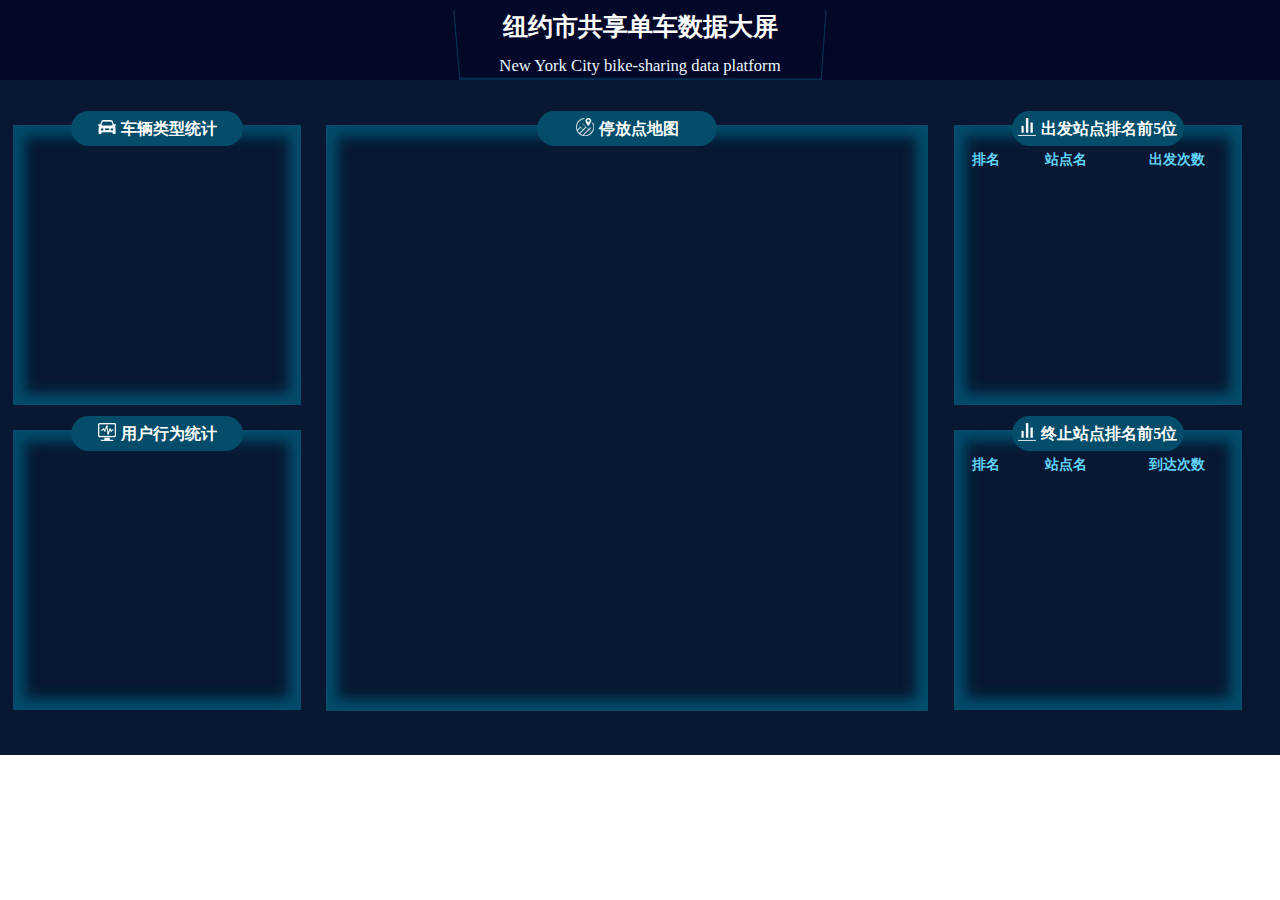
==== src/main/resources/static/index.html @ ea84131d "基于springboot、mybatis、mysql的纽约单车数据采集展示完结" ====
﻿<!DOCTYPE html>
<html lang="en">
	<head>
		<meta charset="UTF-8">
		<title>首页界面</title>
		<script type="text/javascript"
				src="https://api.map.baidu.com/api?v=1.0&type=webgl&ak=RLejNlF8CcIqDMTQOgFbIBS0jrC24ceL"></script>
		<script src="js/jquery-3.5.1.min.js"></script>
		<script src="js/echarts.min.js"></script>
		<link rel="stylesheet" href="css/page.css">
		<link rel="stylesheet" href="css/base.css">
		<style type="text/css">
            #container {
                height: 95%;
                margin: 25px;
            }
		</style>
	</head>
	<body>
		<!--顶部-->
		<header class="header left">
			<div class="header_center">
				<h2><strong>纽约市共享单车数据大屏</strong></h2>
				<p class="color_font"><small>New York City bike-sharing data platform</small></p>
			</div>
		</header>
		<!--内容部分-->
		<div class="con left">
			<!--统计分析图-->
			<div class="div_any">
				<div class="left div_any01">
					<!--车辆类型统计-->
					<div class="div_any_child">
						<div class="div_any_title"><img src="img/title_1.png">车辆类型统计</div>
						<p id="char1" class="p_chart"></p>
					</div>
					<!--用户行为统计-->
					<div class="div_any_child">
						<div class="div_any_title"><img src="img/title_2.png">用户行为统计</div>
						<p id="char2" class="p_chart"></p>
					</div>
				</div>
				<div class="div_any02 left ">
					<div class="div_any_child div_height">
						<div class="div_any_title any_title_width"><img src="img/title_3.png">停放点地图</div>
						<div id="container"></div>
					</div>
				</div>
				<div class="right div_any01">
					<div class="div_any_child">
						<div class="div_any_title"><img src="img/title_4.png">出发站点排名前5位</div>
						<div class="table_p">
							<table>
								<thead>
								<tr>
									<th>排名</th>
									<th>站点名</th>
									<th>出发次数</th>
								</tr>
								</thead>
								<tbody id = "body1">

								</tbody>
							</table>
						</div>
					</div>
					<div class="div_any_child">
						<div class="div_any_title"><img src="img/title_4.png">终止站点排名前5位</div>
						<div class="table_p">
							<table>
								<thead>
								<tr>
									<th>排名</th>
									<th>站点名</th>
									<th>到达次数</th>
								</tr>
								</thead>
								<tbody id = "body2">
								</tbody>
							</table>
						</div>
					</div>
				</div>
			</div>
		</div>
		<!--地图控件-->
		<script type="text/javascript">
            // 创建地图实例
            var map = new BMapGL.Map("container");
            // 创建点坐标
            var point = new BMapGL.Point(-73.985693, 40.748445);
            // 初始化地图，设置中心点坐标和地图级别
            map.centerAndZoom(point, 15);
            map.enableScrollWheelZoom(true);     //开启鼠标滚轮缩放
            var zoomCtrl = new BMapGL.ZoomControl();  // 添加缩放控件
            map.addControl(zoomCtrl);
            // 标记当前是否正在使用大图标
            var isBigIconFlag = true;

            var dragStartCenter = null;
            var dragEndCenter = null;

            // 覆盖物拖拽开始事件
            map.addEventListener('dragstart', function () {
                dragStartCenter = map.getCenter(); // 获取地图中心点
            });
            // 覆盖物拖拽事件
            map.addEventListener('dragend', function () {
                dragEndCenter = map.getCenter(); // 获取地图中心点

                // 采集用户点击站点的行为数据
                const param = {
                    "optType": 2,              // 操作类型
                    "dragStartLat": dragStartCenter.lat,
                    "dragStartLon": dragStartCenter.lng,
                    "dragEndLat": dragEndCenter.lat,
                    "dragEndLon": dragEndCenter.lng
                };

                const url = "opt/save";
                // 使用jquery向服务器发送用户点击行为的数据
                // 参数分别是：请求路径，要发送的参数，服务器返回结果的回调函数
                $.post(url, param, function (result) {
                    char2();
                    console.log(result);
                });
            });


            // 添加开始缩放监听
            map.addEventListener("zoomstart", function () {
                map.zoomStartLevel = map.getZoom()
            })
            // 为地图添加缩放终止事件监听
            map.addEventListener("zoomend", function () {
                // 获取当前的缩放级别
                var zoomLevel = map.getZoom();

                map.zoomEndLevel = map.getZoom()
                if (zoomLevel >= 15 && isBigIconFlag == false) {
                    // alert("切换到大图标");
                    // 切换的操作
                    smallToBigBikeIcon();
                    isBigIconFlag = true; //标记当前在使用大图标
                }
                if (zoomLevel < 15 && isBigIconFlag) {
                    // alert("切换到小图标");
                    // 切换的操作
                    bigBikeIconToSmall();
                    isBigIconFlag = false; //标记当前在使用小图标
                }

                // 采集用户点击站点的行为数据
                const param = {
                    "optType": 1,              // 操作类型
                    "zoomStartLevel": map.zoomStartLevel,
                    "zoomEndLevel": map.zoomEndLevel
                };
                const url = "opt/save";
                // 使用jquery向服务器发送用户点击行为的数据
                // 参数分别是：请求路径，要发送的参数，服务器返回结果的回调函数
                $.post(url, param, function (result) {
                    console.log(result);
                    char2();
                });
            })

            // 保存站点id和对应bikeLevel的Map集合
            var bikeLevelMap = new Map();
            // 保存站点id和电车数量的Map集合
            var eBikeMap = new Map();
            // 保存所有Marker对象的数组
            var markerArray = [];
            // 保存站点id和信息窗数据的Map集合
            var infoWindowMap = new Map();

            var bikeBigIconSize = new BMapGL.Size(40, 50);
            var bikeBigIconAnchor = new BMapGL.Size(20, 50);
            var bikeBigIconOpts = {anchor: bikeBigIconAnchor};
            var bikeBigIconArr = [
                new BMapGL.Icon("img/bi_0.png", bikeBigIconSize, bikeBigIconOpts),
                new BMapGL.Icon("img/bi_1.png", bikeBigIconSize, bikeBigIconOpts),
                new BMapGL.Icon("img/bi_2.png", bikeBigIconSize, bikeBigIconOpts),
                new BMapGL.Icon("img/bi_3.png", bikeBigIconSize, bikeBigIconOpts),
                new BMapGL.Icon("img/bi_4.png", bikeBigIconSize, bikeBigIconOpts),
                new BMapGL.Icon("img/bi_5.png", bikeBigIconSize, bikeBigIconOpts)
            ];

            var ebikeBigIconSize = new BMapGL.Size(50, 48);
            var ebikeBigIconAnchor = new BMapGL.Size(25, 48);
            var ebikeBigIconOpts = {anchor: ebikeBigIconAnchor};
            var ebikeBigIconArr = [
                new BMapGL.Icon("img/bi_1_e.png", ebikeBigIconSize, ebikeBigIconOpts),
                new BMapGL.Icon("img/bi_2_e.png", ebikeBigIconSize, ebikeBigIconOpts),
                new BMapGL.Icon("img/bi_3_e.png", ebikeBigIconSize, ebikeBigIconOpts),
                new BMapGL.Icon("img/bi_4_e.png", ebikeBigIconSize, ebikeBigIconOpts)
            ];

            var smallIconSize = new BMapGL.Size(15, 15);
            var smallIconAnchor = new BMapGL.Size(7, 15);
            var smallIconOpts = {anchor: smallIconAnchor};
            var smallIconArr = [
                new BMapGL.Icon("img/si_0.png", smallIconSize, smallIconOpts),
                new BMapGL.Icon("img/si_1.png", smallIconSize, smallIconOpts),
                new BMapGL.Icon("img/si_2.png", smallIconSize, smallIconOpts),
                new BMapGL.Icon("img/si_3.png", smallIconSize, smallIconOpts),
                new BMapGL.Icon("img/si_4.png", smallIconSize, smallIconOpts),
                new BMapGL.Icon("img/si_5.png", smallIconSize, smallIconOpts)
            ];

            var infoUrl = "http://120.48.13.23/cashserver/realtime/infoData";
            var statusUrl = "http://120.48.13.23/cashserver/realtime/statusData"

            $.get(statusUrl, function (statusResult) {
                console.log(statusResult)
                //浏览器控制台输出每个站点的station_id,nba,nda和计算的level
                var stationArr = statusResult.data.stations;
                for (var index in stationArr) {
                    var station = stationArr[index];
                    var id = station.station_id;
                    var nba = station.num_bikes_available;
                    var nda = station.num_docks_available;
                    var nea = station.num_ebikes_available;
                    var bikeLevel = getBikeLevel(nba, nea, nda);

                    // console.log(id+","+nba+","+nda+","+bikeLevel)
                    // 将id和bikeLevel添加到Map集合中
                    bikeLevelMap.set(id, bikeLevel);
                    eBikeMap.set(id, nea);
                    // 创建自定义对象，封装信息窗所需的状态数据
                    var iwData = {
                        nba: nba,
                        nea: nea,
                        nda: nda
                    }
                    // 将id和iwData添加到Map集合中
                    infoWindowMap.set(id, iwData);
                }
                // 请求站点信息数据
                $.get(infoUrl, function (result) {
                    // JSON解析 -> 从JSON数据中获取所需的数据
                    console.log(result)
                    var stationArray = result.data.stations;
                    for (var index in stationArray) {
                        // 获取一个站点的信息
                        var station = stationArray[index];
                        var lat = station.lat;
                        var lon = station.lon;
                        var id = station.station_id;
                        var name = station.name;
                        var shortName = station.short_name;
                        // 基于站点id查询站点信息窗数据对象
                        var iwData = infoWindowMap.get(id);
                        // 向站点信息窗数据对象上绑定新的属性
                        iwData.name = name;
                        iwData.shortName = shortName;
                        // 创建站点的Marker
                        addMarker(lon, lat, id);
                    }
                });
            })

            function addMarker(lon, lat, id) {
                // 基于站点id查询站点bikeLevel
                var bikeLevel = bikeLevelMap.get(id);
                var nea = eBikeMap.get(id);
                var myIcon;
                if (nea != 0) {
                    myIcon = ebikeBigIconArr[bikeLevel - 1];
                } else {
                    myIcon = bikeBigIconArr[bikeLevel];
                }

                var point = new BMapGL.Point(lon, lat);
                var marker = new BMapGL.Marker(point, {icon: myIcon});
                // 将站点的id动态绑定到marker对象上
                marker.sid = id;
                // 为marker添加点击事件
                marker.addEventListener("click", function () {
                    var iwData = infoWindowMap.get(this.sid);
                    var infoWindow = getInfoWindow(iwData.name, iwData.nba - iwData.nea, iwData.nda, iwData.shortName);
                    this.openInfoWindow(infoWindow);

                    // 采集用户点击站点的行为数据
                    const param = {
                        "optType": 0,            // 操作类型
                        "stationId": this.sid,   // 站点id
                        "stationName": iwData.name   // 站点名称
                    };

                    const url = "opt/save";
                    // 使用jquery向服务器发送用户点击行为的数据
                    // 参数分别是：请求路径，要发送的参数，服务器返回结果的回调函数
                    $.post(url, param, function (result) {
                        console.log(result);
                        char2();
                    });
                })

                // 将marker对象添加到数组中
                markerArray.push(marker);
                map.addOverlay(marker);
            }

            function getBikeLevel(nba, nea, nda) {
                if (nba == 0 && nda == 0) {
                    return 5;
                }
                if (nba == 0) {
                    return 0;
                }
                var index = nba / (nba + nda)
                if (index < 0.15) {
                    return 1;
                }
                if (index < 0.5) {
                    return 2;
                }
                if (index < 1) {
                    return 3;
                }
                return 4;
            }

            function bigBikeIconToSmall() {
                // 遍历所有的Marker
                for (var index in markerArray) {
                    var marker = markerArray[index];
                    var bikeLevel = bikeLevelMap.get(marker.sid)
                    marker.setIcon(smallIconArr[bikeLevel])
                }
            }

            function smallToBigBikeIcon() {
                for (var index in markerArray) {
                    var marker = markerArray[index];
                    var bikeLevel = bikeLevelMap.get(marker.sid)
                    marker.setIcon(smallIconArr[bikeLevel])
                    var nea = eBikeMap.get(marker.sid);
                    var myIcon;
                    if (nea != 0) {
                        myIcon = ebikeBigIconArr[bikeLevel - 1];
                    } else {
                        myIcon = bikeBigIconArr[bikeLevel];
                    }
                    marker.setIcon(myIcon)
                }
            }

            function getInfoWindow(stationName, nba, nda, shortName) {
                var sContent = `<div class='mapbox-content'>
    <div class='mapbox-content-top'>
        <span class='window_lastUpdate'> 0 ms ago </span>
        <span class='window_info_button'></span>
    </div>
    <div class='mapbox-content-header'>
        <h1 class='mapbox-content-header-stationName'>
            [info_stationName]
        </h1>
    </div>
    <div class='mapbox-content-detail'>
        <div class='mapbox-content-detail-bikes-available'>
            <span class='mapbox-content-detail-bikes-available-val'>
                [nba]
            </span>
            <span class='mapbox-content-detail-bikes-available-lbl'>Bikes</span>
        </div>
        <div class='mapbox-content-detail-docks-available'>
            <span class='mapbox-content-detail-docks-available-val'>
                [nda]
            </span>
            <span class='mapbox-content-detail-docks-available-lbl'>Docks</span>
        </div>
    </div>
    <div class='mapbox-content-footer'>
        <span class='mapbox-content-footer-shortName'>
            Bike station: [info_shortName]
        </span>
    </div>
</div>`;
                // 使用站点实际数据替换模板中的内容
                sContent = sContent.replace("[info_stationName]", stationName)
                    .replace("[nba]", nba)
                    .replace("[nda]", nda)
                    .replace("[info_shortName]", shortName)

                var infoWindow = new BMapGL.InfoWindow(sContent);
                return infoWindow;
            }
		</script>
		<!--数据可视化-->
		<script type="text/javascript" src="js/index.js"></script>
	</body>
</html>
---- src/main/resources/static/css/page.css ----
.mapbox-content {
	width: 233px;
	height: 100%;
	text-align: center;
	padding:9px 0px;
	background-color: #fff;
}

.mapbox-content-top {
	height: 24px;
	padding: 0px 9px;
	text-align: left;
}

.window_lastUpdate {
	font-style: normal;
	font-weight: normal;
	font-family: Helvetica, Arial, sans-serif;
	font-size: 12px;
	color: #9f9f9f;
	display: inline;
}

.window_info_button {
	float: right;
	width: 24px;
	height: 24px;
	background-image: url("../img/info_1.png");
	background-size: 100% 100%;
}

.mapbox-content-header{
	margin:10px auto;
	text-align: center;
}

.mapbox-content-header-stationName{
	font-style: normal;
    font-weight: normal;
    font-family: Helvetica, Arial, sans-serif;
    font-size: 1.05rem;
    color: #2e2e2e;
    word-break: break-word;
}

.mapbox-content-detail{
	height:54px;
	padding:10px 9px 0px 9px;
}

.mapbox-content-detail-bikes-available{
	width:33%;
	display:inline-block;
}

.mapbox-content-detail-docks-available{
	width:33%;
	border-left: 1px solid #f2f2f2;
	display:inline-block;
}

.mapbox-content-detail-bikes-available-val,.mapbox-content-detail-docks-available-val{
	padding-buttom:4px;
	font-size: 1.875rem;
	display: block;
    width: 100%;
}

.mapbox-content-detail-bikes-available-lbl.mapbox-content-detail-docks-available-lbl{
	font-size: 0.7875rem;
	display: block;
    width: 100%;
}

.mapbox-content-footer{
	padding:9px 0px;
	width: 100%;
    min-width: 153px;
    max-width: 193px;
    margin:auto;
}

.mapbox-content-footer-shortName{
	margin-bottom: 4px;
	margin-top: 0px;
	font-style: normal;
    font-weight: normal;
    font-family: Helvetica, Arial, sans-serif;
    font-size: 12px;
    color: #9f9f9f;
    word-break: break-word;
    display: block;
}
---- src/main/resources/static/css/base.css ----
*{
    margin: 0;
    padding: 0;
    list-style: none;
    text-decoration: none;
}
/* CSS Document */
::-webkit-scrollbar-track{border-radius: 10px;-webkit-box-shadow: inset 0 0 6px rgba(0,0,0,0);}/*滚动条的滑轨背景颜色*/
::-webkit-scrollbar-thumb{background-color: rgba(0,0,0,0.05);border-radius: 10px;-webkit-box-shadow: inset 1px 1px 0 rgba(75, 75, 75, 0.58);}/*滑块颜色*/
::-webkit-scrollbar-thumb{background-color: rgba(0,0,0,0.2);border-radius: 10px;-webkit-box-shadow: inset 1px 1px 0 rgba(48, 48, 48, 0.92);}
::-webkit-scrollbar{width: 16px;height: 16px;}/* 滑块整体设置*/
::-webkit-scrollbar-track,
::-webkit-scrollbar-thumb{border-radius: 999px;border: 5px solid transparent;}
::-webkit-scrollbar-track{box-shadow: 1px 1px 5px rgba(0,0,0,.2) inset;}
::-webkit-scrollbar-thumb{min-height: 20px;background-clip: content-box;box-shadow: 0 0 0 5px rgba(0,0,0,.2) inset;}
::-webkit-scrollbar-corner{background: transparent;}/* 横向滚动条和纵向滚动条相交处尖角的颜色 */

body{
    font-size: 100%;
}
a:hover{
    text-decoration: none;
}
.left{
    float: left;
}
.right{
    float: left;
}
.clear{
    clear: both;
}

.text_right{
    text-align: right;
}
.header{
    width: 100%;
    height: 80px;
    background-color: #030829;

}
.header_center{
    width: 30%;
    margin: 0px auto;
    color: #FFFFff;
    text-align: center;
    height: 80px;
    background-image: url("../img/logoBg.png");
    background-size: 100% 100%;
    font-family: "微软雅黑"!important;


}
.header_center h2{
   margin-top: 10px !important;
    margin-bottom: 10px; !important;
    font-size: 25px !important;

}
.color_font{
    color: #e8f7fe !important;
    font-size: 20px !important;
}
.header_logo{
    margin-left: 1%;
    margin-top: 12px;

}
.header_logo img{
    height: 56px;
}
.nav{

    width: 35%;
}
.nav>ul{

}
.nav>ul>li{
    display: inline-block;
    width: 120px;
    text-align: center;
    height: 50px;
    position: relative;
    line-height: 50px;
    margin-top: 15px;
    box-sizing: border-box;
    /*box-shadow: -5px 0px 5px #034c6a inset, !*å·¦è¾¹é˜´å½±*!*/
    /*0px -5px 15px #034c6a inset, !*ä¸Šè¾¹é˜´å½±*!*/
    /*5px 0px 15px #034c6a inset, !*å³è¾¹é˜´å½±*!*/
    /*0px 5px 15px #034c6a inset;*/


    border-radius: 5px;

}
.nav>ul>li:hover{
    box-shadow: -10px 0px 15px #034c6a inset, /*å·¦è¾¹é˜´å½±*/
    0px -10px 15px #034c6a inset, /*ä¸Šè¾¹é˜´å½±*/
    10px 0px 15px #034c6a inset, /*å³è¾¹é˜´å½±*/
    0px 10px 15px #034c6a inset;

    box-sizing: border-box;
}
.nav>ul>li i{
    width: 16px;
    height: 16px;
    display: inline-block;
    position: relative;
    top:3px;
    margin-right: 5px;
}
.nav>ul>li>a{
    color: #ffffff;
    /*display: inline-block;*/
    /*padding: 0 15px 0 5px;*/
    font-size: 14px;
}
/*.nav>ul>li:hover .li_ul{*/
    /*display: block;*/
/*}*/

.li_ul{
    position: absolute;
    background-color: #030829;
    width: 100%;
    /*border-top:4px solid #4b8df8;*/
    display: none;
    z-index: 999;

}
.li_ul li{
    line-height: 40px !important;
}
.li_ul li:hover{
    background-color: #4b8df8;
}
.li_ul li a{
    color: #ffffff;
    font-size: 13px;
}

.nav_1{
     background-image: url("../img/nav_1.png");
 }
.nav_2{
    background-image: url("../img/nav_2.png");
}
.nav_3{
    background-image: url("../img/nav_3.png");
}
.nav_4{
    background-image: url("../img/nav_4.png");
}
.nav_5{
    background-image: url("../img/nav_5.png");
}
.nav_6{
    background-image: url("../img/nav_6.png");
}
.nav_7{
    background-image: url("../img/nav_7.png");
}
.nav_8{
    background-image: url("../img/nav_9.png");
}
.nav_active{
    border-bottom: 4px solid #4b8df8;
    box-shadow: -10px 0px 15px #034c6a inset, /*å·¦è¾¹é˜´å½±*/
    0px -10px 15px #034c6a inset, /*ä¸Šè¾¹é˜´å½±*/
    10px 0px 15px #034c6a inset, /*å³è¾¹é˜´å½±*/
    0px 10px 15px #034c6a inset;

    box-sizing: border-box;
}
.con{
    width: 100%;
    background-color: #081832;
    padding-top: 20px;
    padding-bottom: 20px;
}
.con1{
    width: 100%;
    background-color: #081832cc;
    /*padding-bottom: 4px;*/
    box-sizing: border-box;
    overflow: auto;

;
}
.find_expend{
    display: none;
}
.con1::before{
    content: "";
    display: block;
    clear: both;
    visibility: hidden;
    height: 0;
}
.select_time{
    width: 140px;
    height: 36px;

    margin-bottom: 25px;
    margin-left: 1%;
   padding-left: 20px;
 ;

}
.select_time img{
    height: 18px;
    margin-top: 9px;
}
.select_time input{
    border: none;
    background-color: transparent;
    width: 80px;
    height: 20px;
   top:-5px;
    margin-left: 10px;
    position: relative;
    text-indent: 1em;
    outline: none;
}
.con_div{
    height: 110px;
    width: 98%;
    margin-left: 1%;
    margin-bottom: 25px;
}
.con_div_text{
    height: 100%;
    background-color: #034c6a;
    width: 32%;
    margin-right: 1.3%;
}
.con_div_text01{
    width: 50%;
    height: 100%;
}
.text01_img{
    width: 40px;
    height: 40px;
    margin-left: 5%;
  margin-top: 35px;
}
.text01_div{
    margin-top: 15px;
    margin-left: 5%;
    text-align: center;

}
.text01_div p{
    line-height: 35px;
}
.text01_div p:nth-child(1){
    font-size: 13px;
    color: #ffffff;
}
.text01_div p:nth-child(2){
    font-size: 28px;
    color: #ffff43;
    font-weight: 600;

}
.red{
    color: red !important;
}
.sky{
    color: #25f3e6 !important;
}
.org{
    color: #ff4e4e !important;
}
.div_any{
    width: 98%;
    margin-left: 1%;
    margin-bottom: 25px;
    height: 610px;
}
.div_any01{
    width: 23%;
    margin-right: 2%;
}
.div_any02{
    width: 48%;
    margin-right: 2%;
}
.div_any03{
    width: 98%;
   margin: 15px auto;

}
.div_any_child{
    width: 100%;
    height: 280px;
    box-shadow: -10px 0px 15px #034c6a inset, /*å·¦è¾¹é˜´å½±*/
    0px -10px 15px #034c6a inset, /*ä¸Šè¾¹é˜´å½±*/
    10px 0px 15px #034c6a inset, /*å³è¾¹é˜´å½±*/
    0px 10px 15px #034c6a inset;
    border: 1px solid #034c6a;
    box-sizing: border-box;
    position: relative;
    margin-top: 25px;
}
.div_any_child01{
    width: 48%;

    box-shadow: -10px 0px 15px #034c6a inset, /*å·¦è¾¹é˜´å½±*/
    0px -10px 15px #034c6a inset, /*ä¸Šè¾¹é˜´å½±*/
    10px 0px 15px #034c6a inset, /*å³è¾¹é˜´å½±*/
    0px 10px 15px #034c6a inset;
    border: 1px solid #034c6a;
    box-sizing: border-box;
    position: relative;
    margin-right: 2%;

}
.div_any_child01_wh{
    width: 98% !important;
}
.div_height01{
    height: auto !important;
    padding: 5px;
}
.char_table{
    height: 200px;
}
.p_chart{
    height: 250px;

    padding: 5px 10px;

    margin-top: 15px;

}
#map_div{
    width: 96%;
    height: 94%;


    margin: 4% auto;

}
.div_height{
    height:586px !important;
}
.div_any_title{
    background-color: #034c6a;
    border-radius: 18px;
    position: absolute;
    height: 35px;
    width: 60%;
    top:-15px;
    color: #ffffff;
    font-weight: bold;
    font-size: 16px;
    left: 20%;
    line-height: 35px;
    text-align: center;
}
.div_any_title img{
    width: 18px;
    height: 18px;
    position: relative;
    top:2px;
    margin-right: 5px;
}
.any_title_width{
    width: 30% !important;
    left: 35% !important;
}
.div_table{
    width: 98%;
    margin-left: 1%;
    margin-bottom: 25px;
    height: 280px;
}
.div_table_box{
    width: 23%;
    margin-right: 2%;
}
.table_p{
    height: 93%;
    margin-top: 7%;
    position: relative;


}.table_p01{
     height:auto !important;
     margin-top: 0!important;
     position: relative;


 }
.table_p01 table td{
    padding: 6px 0;
}
.table_p table{
    width: 100%;
    height: 100%;
    border-collapse: collapse;

    position: absolute;
    text-align: center;
}
.table_p table thead th{
    color: #61d2f7;
    font-size: 14px;
    font-weight: 600;
    padding-top: 5px;
    padding-bottom: 5px;
}
.table_p table tbody{
    color: #ffffff;
   font-size: 13px;
}
.table_p table tbody tr:nth-child(2n+1){
    background-color: #072951;
    box-shadow: -10px 0px 15px #034c6a inset,
    10px 0px 15px #034c6a inset;
}

.car_left{
    width: 18%;
    height: 100%;
    background-color:  #081832;
}
.car_center{

    height: 100%;
    background-color:  #081832;
    width: 50.5%;
    margin-left: 0.5%;
}
.car_center video{
    width: 49.5%;
    height: 49%;


    box-sizing: border-box;
    box-shadow: -10px 0px 15px #034c6a inset,
    10px 0px 15px #034c6a inset;
    float: left;
}
.magin_top{
    margin-top: 1%;
}
.magin_left{
    margin-left: 1%;
}
.car_right{
    width: 31%;
    height: 100%;
}
.text_center{
    text-align: center;
}
.carNo_input{
    width: 75%;
    height: 25px;
    margin-top: 5px;
    margin-bottom: 5px;
    text-indent: 2em;
    margin-left: 5%;

    border:1px solid #072951;
border-radius: 3px;
}
.find_but{
    height: 25px;
    background-image: url("../img/find.png");
    width: 25px;
    background-repeat: no-repeat;
    background-size: 100% 100%;
    position: relative;
    top:8px;
    border:none;
    background-color: transparent;
}
.find_but1{
    height: 25px;
    background-image: url("../img/find.png");
    width: 25px;
    background-repeat: no-repeat;
    background-size: 100% 100%;
    position: relative;
    top:8px;
    border:1px solid #4b8df8;
    background-color: transparent;
}
.set_list{
    padding: 10px 5%;
    color: #eee;
    font-size: 14px;
}
.list_i{
    width: 16px;
    height: 16px;
    display: inline-block;

    background-image: url("../img/nav_1.png");
    top:3px;
    position: relative;
}
.left_up{

    height: 58%;

}
.left_table{

    height: 98%;

    border-radius: 5px;
    width:18%!important;
    background-color:  #081832;


}
.right_table{
    height: 98%;

    border-radius: 5px;
    width:81.5%!important;
    background-color:  #081832;
    margin-left: 0.5%;
}
.center_table{
    height: 100%;
    border-radius: 5px;
    width:100%;
    background-color:  #081832;
   margin: 0 auto;
}
.bow_shadow{
    box-shadow: -8px 0px 10px #034c6a inset,
    8px 0px 10px #034c6a inset;
    width: 100%;
    box-sizing: border-box;
}

.ztree li a{
    color: #FFFFff !important;
}
.left_down{
    height: 40%;
    margin-top: 2%;
}
.tab_a{
    width: 45%;
    height: 30px;
    line-height: 30px;
    color: #FFFFff;
    background-color: #667fa7;
    display: inline-block;
    margin-right: 1%;
    margin-top: 5px;
    font-size: 14px;
}
.tab_aActive{
    background-color:#034c6a !important;
    font-weight: 600;
}
.car_content{
    margin-left: 5%;

    font-size: 13px;
    color: #eeeeee;
}
.car_content p{
    padding-top: 5px;
    padding-bottom: 5px;
}
.table2_find{
    background-color: #072951;
    box-shadow: -10px 0px 15px #034c6a inset, 10px 0px 15px #034c6a inset;
    width: 100%;
    padding: 5px 0;
    color: #FFFFff;
}


.table2_find input[type=text]{
    background-color: transparent;
    width: 16%;
    height: 24px;
    border-radius: 3px;
    text-indent: 1em;
    border:1px solid #7EC4CC;

}


.table_find{
    width: 100%;
    padding: 8px 0;
    border-bottom: 2px solid #a5c5f83b;
    font-size: 13px;
}
.more_find{

    cursor: pointer;
    position: relative;
    top:5px;
}
.table_find .glyphicon{
    margin-right: 5px;
}
.table_find button{
    padding: 4px 10px;
}
.table_find p{
    margin-top: 8px;
}
.table_find label{

    color: #eeeeee;

    width: 8%;
    display: inline-block;
    text-align: right;

}
.table_find input[type=text],.table_find input[type=date]{
    width: 16%;
    height: 24px;
    border-radius: 3px;
    text-indent: 1em;
    border:1px solid#4b8df8;
    background-color: #cccccc4f;
}
.table_find select{
    width: 12%;
    height: 24px;
    border-radius: 3px;
    text-indent: 1em;
    border:1px solid #4b8df8;
    background-color: #cccccc4f;
}
.table_find input[type=checkbox]{
    width: 14px;
    height: 14px;
    position: relative;
    top:3px;
    margin-right: 5px;
}
.table_find span{
    color: #b2cbf3;

    margin-right: 2%;
}
.find_button{
    width: 5%;
    height: 26px;
    border: none;
    border-radius: 2px;
    background-color: #4b8df8;
    color: #FFFFff;
    font-size: 14px;

}
.table2_style{
    color: #FFFFff;
    border: none !important;
    font-size: 13px;
}
.table2_style a{
    margin-right: 10px;
}
.table2_style tbody tr:nth-child(2n+1){
    background-color: #072951;
   border-left: 4px solid #4b8df8;;
}
.table2_style thead tr{
    color: #FFFFff;
   background-color:#4b8df8;
}
.table2_style td{
    border: none !important;
}
.table2_style thead th{
    border-bottom: none !important;
}
.table2_style tbody tr:nth-child(2n):hover{
    /*color: #072951;*/
    background-color: rgba(75, 141, 248, 0.65);

}
.table_style{
    color: #FFFFff;
    box-shadow: -8px 0px 10px #034c6a inset,
    8px 0px 10px #034c6a inset;
    border: none !important;
    font-size: 13px;
}
.table_style a{
    margin-right: 10px;
}
.table_style td{
    border: none !important;
}
.table_style tbody tr:nth-child(2n+1){
    background-color: #072951;
    box-shadow: -10px 0px 15px #034c6a inset,
    10px 0px 15px #034c6a inset;
}
.table_style thead tr{
    color: #4b8df8;
}
.table_style thead th{
    border-bottom: none !important;
}
.table_style tbody tr:nth-child(2n):hover{
    /*color: #072951;*/
    background-color: rgba(75, 141, 248, 0.12);
}
.table_div{
    margin-top: 10px;
    color: #FFFFff;
}
.table_but{
    text-align: right;
    font-size: 13px;
    padding-bottom: 5px;
    padding-top: 10px;

}
.table_but a{
    margin-right: 15px;
    color: #FFFFff;
}
.table_but a i{
    margin-right: 5px;
}
.table_del{
    color: orangered;
}
.table_edit{
    color: #0D8BBD;
}
.span_left{
    padding: 5px;
}
/*地图界面样式*/
.map_con{
    width: 100%;
    padding: 0;
    background-color: #081832cc;
}
.map_left{
    width: 79%;
    height: 100%;


}
.map_right{
    width: 20.5%;
    height: 100%;
    background-color: #081832;
}
.map_box{
    width: 100%;
    height: 100%;

}
.map_top{
    position: absolute;
    top:80px;
    left: 0;
    height: 35px;
    width: 79%;
    border-bottom: 1px solid #4b8df8;
    background-color: rgba(255, 255, 255, 0.84);
    z-index: 99;
}
.map_top>ul{
    list-style: none;
    font-size: 14px;
    float: right;
}
.map_top>ul>li{
    display: inline-block;
    line-height: 35px;
    padding: 0 10px;
}
.map_top>ul>li i{
    margin-right: 5px;
}
.map_top>ul>li a{
    color: #2E2D3C;
}
.map_top>ul .active,.map_top>ul>li .active{
    color: #0D8BBD;
}
.map_select{
    position: fixed;
    top:160px;
    right: 21.5%;
    box-shadow: -10px 0px 15px #034c6a inset, /*å·¦è¾¹é˜´å½±*/
    0px -10px 15px #034c6a inset, /*ä¸Šè¾¹é˜´å½±*/
    10px 0px 15px #034c6a inset, /*å³è¾¹é˜´å½±*/
    0px 10px 15px #034c6a inset;
    border: 1px solid #034c6a;
    width: 120px;
    height: 180px;
    border-radius: 5px;
    background-color: #081832e3;
}
.map_select p{
    padding: 8px 15px;
    color: #FFFFff;
    font-size: 14px;
}
.map_select p input[type=checkbox]{
    width: 15px;
    height: 15px;
    position: relative;
    top:3px;
    margin-right: 10px;
}
.map_right_top{
    width: 100%;
    height: 35px;

    background-color: #034c6a;
}
.map_right_top>ul>li{
    list-style: none;
    display: inline-block;
    line-height: 35px;
    font-size: 14px;
    text-align: center;
    width: 32%;
    color: #FFFFff;
    cursor: pointer;
}
.map_right_top>ul>li.li_active{
    background-color: #0D8BBD;
}
.map_chart{
    width: 100%;
    height: 250px;



    box-sizing: border-box;
    position: relative;
    margin-top: 25px;
}
.map_con{
    width: 100%;
}
.map_con_div{
    display: none;
}
.map_work{
    margin-top: 5px;
    border-top:1px solid #0D8BBD;;
}
.map_work>ul>li{
    list-style: none;
    display: inline-block;
    width: 32%;
    text-align: center;
    margin-top: 10px;
    margin-bottom: 10px;
    cursor: pointer;
    padding: 10px 0;

}
.map_work>ul>li:hover{
    box-shadow: -10px 0px 15px #034c6a inset, /*å·¦è¾¹é˜´å½±*/
    0px -10px 15px #034c6a inset, /*ä¸Šè¾¹é˜´å½±*/
    10px 0px 15px #034c6a inset, /*å³è¾¹é˜´å½±*/
    0px 10px 15px #034c6a inset;
}
.map_work>ul>li .img_div{
    width: 28px;
    height: 24px;
    margin: 0 auto;

}
.img_div01{

    background: url(../img/map_photo.png) no-repeat;
    background-position: -126px -73px;
}
.img_div02{
    background: url(../img/map_photo.png) no-repeat;
    background-position:  -98px -122px;

}
.img_div_text{
    color: #FFFFff;
    margin-top: 8px;
    font-size: 13px;
}
.back_i{
    position: relative;
    top:2px;
    margin-right: 5px;
}
.map_resList{
    width: 96%;
    margin: 0 auto;
    font-size: 13px;
    display: none;
}
.map_resList>ul>li{
    list-style: none;
    margin-top: 8px;
}
.map_resList>ul>li p{
    padding: 5px 0;
    color: #eeeeee;
}
.map_resList>ul>li a{
    margin-right: 6px;
}
.map_resList>ul>li a img{
    width: 16px;

}
.map_resList>ul>li:nth-child(2n+1){
    background-color: #0d8bbd36;
}
/*统计分析界面样式*/
.static_top{
    width: 140px;
    height: 36px;
    line-height: 36px;
    background-color: #04425f;
    margin-bottom: 25px;
    margin-left: 1%;
    padding-left: 20px;
    border-radius: 1px;
    box-shadow: 0px 3px 3px #61d2f7;

}
.static_top i{
    width: 16px;
    height: 16px;
    display: inline-block;
    position: relative;
    background-image: url("../img/nav_7.png");
    background-repeat: no-repeat;
    margin-right: 6px;
    top:1px;
}
.static_top span{
    color: #25f3e6;
}
.stiatic_top_con{
    background-color: #034c6a;
    width: 96%;
    margin-left: 1%;
    margin-bottom: 25px;
    padding: 10px 1%;
    border-radius: 5px;
}
.stiatic_top_con table{
    width: 100%;
    border-collapse: collapse;
}
.stiatic_top_con table td{
    color: #FFFFff;
    padding: 5px;
    font-size: 13px;
    border:1px solid #485f849c;
}
.stiatic_top_con table .labe_td{
    color: #61d2f7;
    font-size: 14px;
    width: 120px;
    text-align: right;
}
.layui-layer-title{
    /*box-shadow: -8px 0px 10px #034c6a inset,*/
    /*8px 0px 10px #034c6a inset;*/
    background-color: #081832d4 !important;
    color: #FFFFff !important;
    border-bottom: 3px solid #4b8df8 !important;
    box-sizing: border-box;
}
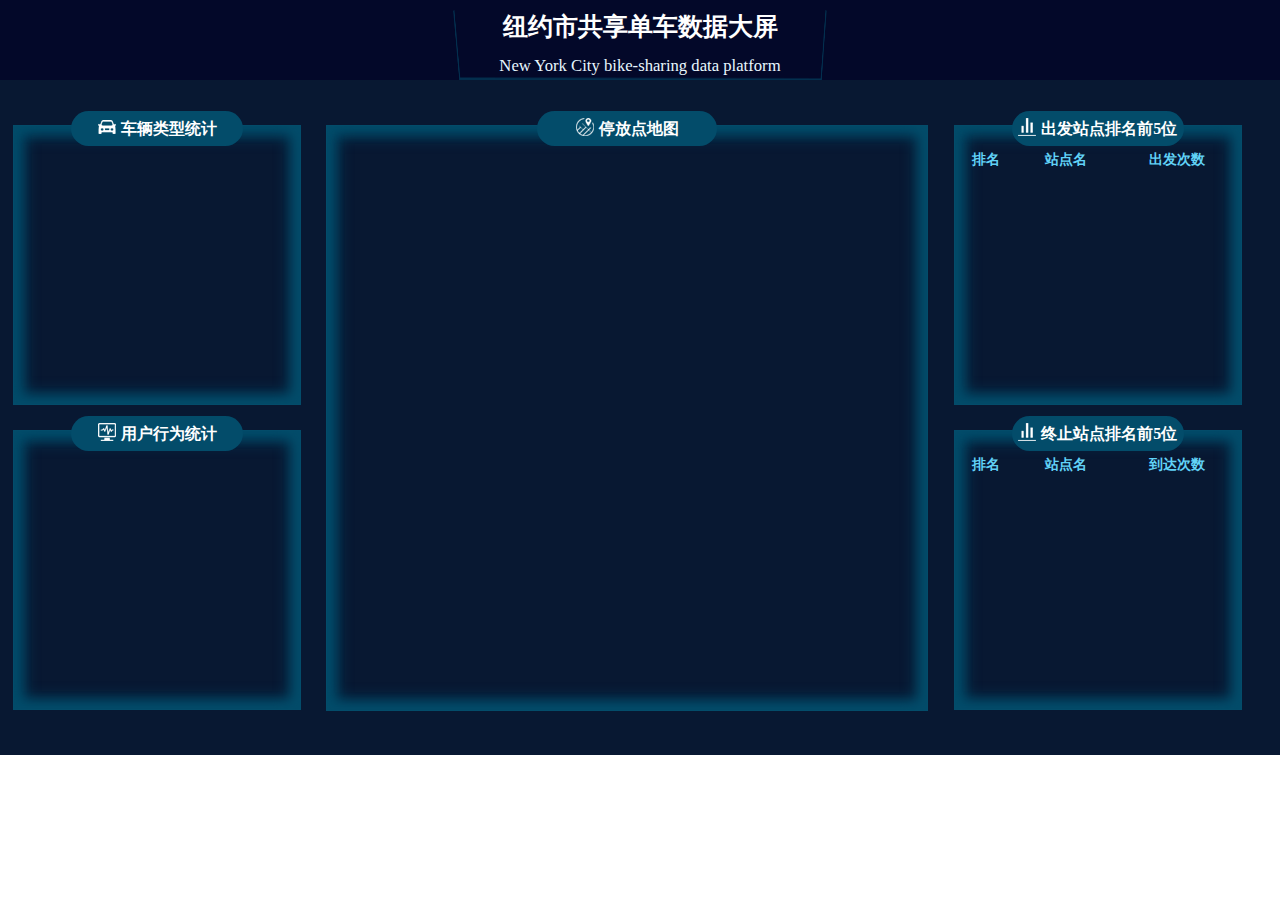
==== commit a1185cfa: "添加必要注释" ====
--- a/src/main/resources/static/index.html
+++ b/src/main/resources/static/index.html
@@ -97,6 +97,7 @@
             // 标记当前是否正在使用大图标
             var isBigIconFlag = true;
 
+
             var dragStartCenter = null;
             var dragEndCenter = null;
 
@@ -121,8 +122,8 @@
                 // 使用jquery向服务器发送用户点击行为的数据
                 // 参数分别是：请求路径，要发送的参数，服务器返回结果的回调函数
                 $.post(url, param, function (result) {
+                    console.log(result);
                     char2();
-                    console.log(result);
                 });
             });
 
